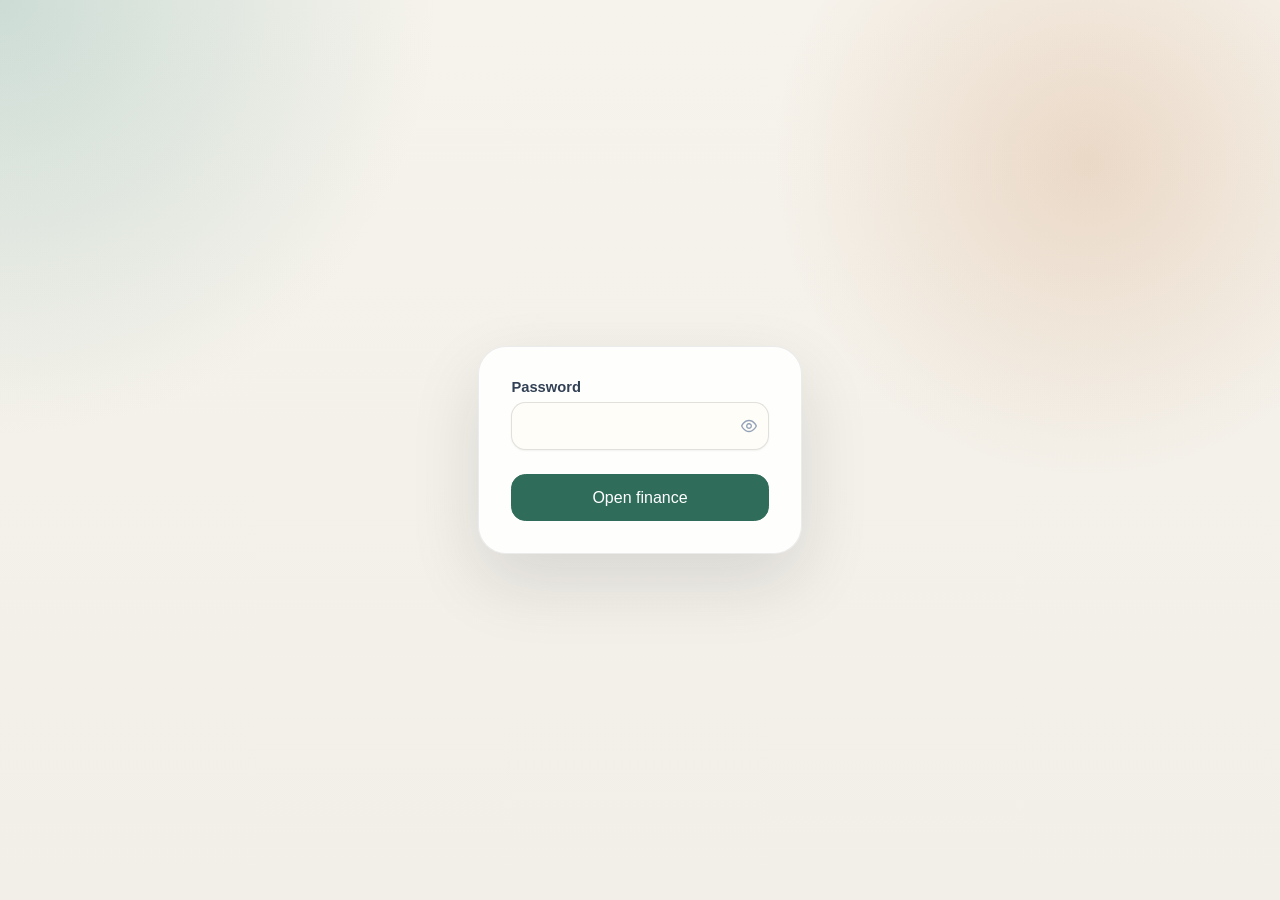
==== index.html @ 0d9e2307 "release" ====
<!doctype html>
<html lang="en" data-beasties-container>
<head>
  <meta charset="utf-8">
  <title>Finance</title>
  <base href="/">
  <meta name="viewport" content="width=device-width, initial-scale=1">
  <link rel="icon" href="favicon.ico">
<style>:root{color-scheme:light;font-family:Aptos,Segoe UI Variable,Segoe UI,sans-serif;--bg-canvas:#f5f2eb;--bg-wash:#ece6dc;--bg-elevated:rgba(255, 252, 247, .86);--bg-solid:#fffdf8;--bg-muted:#f1eadf;--text-strong:#1f241f;--text-base:#3c463f;--text-soft:#6f7a72;--text-faint:#8f9992;--border-strong:rgba(44, 55, 47, .14);--border-soft:rgba(44, 55, 47, .08);--accent:#2f6c59;--accent-strong:#214e40;--accent-soft:rgba(47, 108, 89, .12);--danger:#af3d4c;--danger-soft:rgba(175, 61, 76, .12);--ring:rgba(47, 108, 89, .16);--shadow-soft:0 22px 50px rgba(55, 44, 24, .08);--shadow-strong:0 28px 90px rgba(37, 31, 22, .12);--radius-xl:1.75rem;--radius-lg:1.15rem;--radius-md:.9rem}html,body{min-height:100%}body{margin:0;min-height:100vh;color:var(--text-base);background:radial-gradient(circle at top left,rgba(201,184,145,.18),transparent 24%),radial-gradient(circle at bottom right,rgba(47,108,89,.12),transparent 22%),linear-gradient(180deg,var(--bg-canvas) 0%,var(--bg-wash) 100%)}*{box-sizing:border-box}</style><link rel="stylesheet" href="styles-TOED4B3Y.css" media="print" onload="this.media='all'"><noscript><link rel="stylesheet" href="styles-TOED4B3Y.css"></noscript></head>
<body>
  <app-root></app-root>
<link rel="modulepreload" href="chunk-WWT2C634.js"><link rel="modulepreload" href="chunk-IEHF5M4D.js"><link rel="modulepreload" href="chunk-OAQCL6FN.js"><script src="polyfills-5CFQRCPP.js" type="module"></script><script src="main-EYY6ZAGY.js" type="module"></script></body>
</html>
---- styles-TOED4B3Y.css ----
@font-face{font-family:primeicons;font-display:block;src:url("./media/primeicons-RSSEDYLY.eot");src:url("./media/primeicons-RSSEDYLY.eot?#iefix") format("embedded-opentype"),url("./media/primeicons-4GST5W3O.woff2") format("woff2"),url("./media/primeicons-P53SE5CV.woff") format("woff"),url("./media/primeicons-GEFHGEHP.ttf") format("truetype"),url("./media/primeicons-DHQU4SEP.svg?#primeicons") format("svg");font-weight:400;font-style:normal}.pi{font-family:primeicons;speak:none;font-style:normal;font-weight:400;font-variant:normal;text-transform:none;line-height:1;display:inline-block;-webkit-font-smoothing:antialiased;-moz-osx-font-smoothing:grayscale}.pi:before{--webkit-backface-visibility:hidden;backface-visibility:hidden}.pi-fw{width:1.28571429em;text-align:center}.pi-spin{animation:fa-spin 2s infinite linear}@media(prefers-reduced-motion:reduce){.pi-spin{animation-delay:-1ms;animation-duration:1ms;animation-iteration-count:1;transition-delay:0s;transition-duration:0s}}@keyframes fa-spin{0%{transform:rotate(0)}to{transform:rotate(359deg)}}.pi-folder-plus:before{content:"\ea05"}.pi-receipt:before{content:"\ea06"}.pi-asterisk:before{content:"\ea07"}.pi-face-smile:before{content:"\ea08"}.pi-pinterest:before{content:"\ea09"}.pi-expand:before{content:"\ea0a"}.pi-pen-to-square:before{content:"\ea0b"}.pi-wave-pulse:before{content:"\ea0c"}.pi-turkish-lira:before{content:"\ea0d"}.pi-spinner-dotted:before{content:"\ea0e"}.pi-crown:before{content:"\ea0f"}.pi-pause-circle:before{content:"\ea10"}.pi-warehouse:before{content:"\ea11"}.pi-objects-column:before{content:"\ea12"}.pi-clipboard:before{content:"\ea13"}.pi-play-circle:before{content:"\ea14"}.pi-venus:before{content:"\ea15"}.pi-cart-minus:before{content:"\ea16"}.pi-file-plus:before{content:"\ea17"}.pi-microchip:before{content:"\ea18"}.pi-twitch:before{content:"\ea19"}.pi-building-columns:before{content:"\ea1a"}.pi-file-check:before{content:"\ea1b"}.pi-microchip-ai:before{content:"\ea1c"}.pi-trophy:before{content:"\ea1d"}.pi-barcode:before{content:"\ea1e"}.pi-file-arrow-up:before{content:"\ea1f"}.pi-mars:before{content:"\ea20"}.pi-tiktok:before{content:"\ea21"}.pi-arrow-up-right-and-arrow-down-left-from-center:before{content:"\ea22"}.pi-ethereum:before{content:"\ea23"}.pi-list-check:before{content:"\ea24"}.pi-thumbtack:before{content:"\ea25"}.pi-arrow-down-left-and-arrow-up-right-to-center:before{content:"\ea26"}.pi-equals:before{content:"\ea27"}.pi-lightbulb:before{content:"\ea28"}.pi-star-half:before{content:"\ea29"}.pi-address-book:before{content:"\ea2a"}.pi-chart-scatter:before{content:"\ea2b"}.pi-indian-rupee:before{content:"\ea2c"}.pi-star-half-fill:before{content:"\ea2d"}.pi-cart-arrow-down:before{content:"\ea2e"}.pi-calendar-clock:before{content:"\ea2f"}.pi-sort-up-fill:before{content:"\ea30"}.pi-sparkles:before{content:"\ea31"}.pi-bullseye:before{content:"\ea32"}.pi-sort-down-fill:before{content:"\ea33"}.pi-graduation-cap:before{content:"\ea34"}.pi-hammer:before{content:"\ea35"}.pi-bell-slash:before{content:"\ea36"}.pi-gauge:before{content:"\ea37"}.pi-shop:before{content:"\ea38"}.pi-headphones:before{content:"\ea39"}.pi-eraser:before{content:"\ea04"}.pi-stopwatch:before{content:"\ea01"}.pi-verified:before{content:"\ea02"}.pi-delete-left:before{content:"\ea03"}.pi-hourglass:before{content:"\e9fe"}.pi-truck:before{content:"\ea00"}.pi-wrench:before{content:"\e9ff"}.pi-microphone:before{content:"\e9fa"}.pi-megaphone:before{content:"\e9fb"}.pi-arrow-right-arrow-left:before{content:"\e9fc"}.pi-bitcoin:before{content:"\e9fd"}.pi-file-edit:before{content:"\e9f6"}.pi-language:before{content:"\e9f7"}.pi-file-export:before{content:"\e9f8"}.pi-file-import:before{content:"\e9f9"}.pi-file-word:before{content:"\e9f1"}.pi-gift:before{content:"\e9f2"}.pi-cart-plus:before{content:"\e9f3"}.pi-thumbs-down-fill:before{content:"\e9f4"}.pi-thumbs-up-fill:before{content:"\e9f5"}.pi-arrows-alt:before{content:"\e9f0"}.pi-calculator:before{content:"\e9ef"}.pi-sort-alt-slash:before{content:"\e9ee"}.pi-arrows-h:before{content:"\e9ec"}.pi-arrows-v:before{content:"\e9ed"}.pi-pound:before{content:"\e9eb"}.pi-prime:before{content:"\e9ea"}.pi-chart-pie:before{content:"\e9e9"}.pi-reddit:before{content:"\e9e8"}.pi-code:before{content:"\e9e7"}.pi-sync:before{content:"\e9e6"}.pi-shopping-bag:before{content:"\e9e5"}.pi-server:before{content:"\e9e4"}.pi-database:before{content:"\e9e3"}.pi-hashtag:before{content:"\e9e2"}.pi-bookmark-fill:before{content:"\e9df"}.pi-filter-fill:before{content:"\e9e0"}.pi-heart-fill:before{content:"\e9e1"}.pi-flag-fill:before{content:"\e9de"}.pi-circle:before{content:"\e9dc"}.pi-circle-fill:before{content:"\e9dd"}.pi-bolt:before{content:"\e9db"}.pi-history:before{content:"\e9da"}.pi-box:before{content:"\e9d9"}.pi-at:before{content:"\e9d8"}.pi-arrow-up-right:before{content:"\e9d4"}.pi-arrow-up-left:before{content:"\e9d5"}.pi-arrow-down-left:before{content:"\e9d6"}.pi-arrow-down-right:before{content:"\e9d7"}.pi-telegram:before{content:"\e9d3"}.pi-stop-circle:before{content:"\e9d2"}.pi-stop:before{content:"\e9d1"}.pi-whatsapp:before{content:"\e9d0"}.pi-building:before{content:"\e9cf"}.pi-qrcode:before{content:"\e9ce"}.pi-car:before{content:"\e9cd"}.pi-instagram:before{content:"\e9cc"}.pi-linkedin:before{content:"\e9cb"}.pi-send:before{content:"\e9ca"}.pi-slack:before{content:"\e9c9"}.pi-sun:before{content:"\e9c8"}.pi-moon:before{content:"\e9c7"}.pi-vimeo:before{content:"\e9c6"}.pi-youtube:before{content:"\e9c5"}.pi-flag:before{content:"\e9c4"}.pi-wallet:before{content:"\e9c3"}.pi-map:before{content:"\e9c2"}.pi-link:before{content:"\e9c1"}.pi-credit-card:before{content:"\e9bf"}.pi-discord:before{content:"\e9c0"}.pi-percentage:before{content:"\e9be"}.pi-euro:before{content:"\e9bd"}.pi-book:before{content:"\e9ba"}.pi-shield:before{content:"\e9b9"}.pi-paypal:before{content:"\e9bb"}.pi-amazon:before{content:"\e9bc"}.pi-phone:before{content:"\e9b8"}.pi-filter-slash:before{content:"\e9b7"}.pi-facebook:before{content:"\e9b4"}.pi-github:before{content:"\e9b5"}.pi-twitter:before{content:"\e9b6"}.pi-step-backward-alt:before{content:"\e9ac"}.pi-step-forward-alt:before{content:"\e9ad"}.pi-forward:before{content:"\e9ae"}.pi-backward:before{content:"\e9af"}.pi-fast-backward:before{content:"\e9b0"}.pi-fast-forward:before{content:"\e9b1"}.pi-pause:before{content:"\e9b2"}.pi-play:before{content:"\e9b3"}.pi-compass:before{content:"\e9ab"}.pi-id-card:before{content:"\e9aa"}.pi-ticket:before{content:"\e9a9"}.pi-file-o:before{content:"\e9a8"}.pi-reply:before{content:"\e9a7"}.pi-directions-alt:before{content:"\e9a5"}.pi-directions:before{content:"\e9a6"}.pi-thumbs-up:before{content:"\e9a3"}.pi-thumbs-down:before{content:"\e9a4"}.pi-sort-numeric-down-alt:before{content:"\e996"}.pi-sort-numeric-up-alt:before{content:"\e997"}.pi-sort-alpha-down-alt:before{content:"\e998"}.pi-sort-alpha-up-alt:before{content:"\e999"}.pi-sort-numeric-down:before{content:"\e99a"}.pi-sort-numeric-up:before{content:"\e99b"}.pi-sort-alpha-down:before{content:"\e99c"}.pi-sort-alpha-up:before{content:"\e99d"}.pi-sort-alt:before{content:"\e99e"}.pi-sort-amount-up:before{content:"\e99f"}.pi-sort-amount-down:before{content:"\e9a0"}.pi-sort-amount-down-alt:before{content:"\e9a1"}.pi-sort-amount-up-alt:before{content:"\e9a2"}.pi-palette:before{content:"\e995"}.pi-undo:before{content:"\e994"}.pi-desktop:before{content:"\e993"}.pi-sliders-v:before{content:"\e991"}.pi-sliders-h:before{content:"\e992"}.pi-search-plus:before{content:"\e98f"}.pi-search-minus:before{content:"\e990"}.pi-file-excel:before{content:"\e98e"}.pi-file-pdf:before{content:"\e98d"}.pi-check-square:before{content:"\e98c"}.pi-chart-line:before{content:"\e98b"}.pi-user-edit:before{content:"\e98a"}.pi-exclamation-circle:before{content:"\e989"}.pi-android:before{content:"\e985"}.pi-google:before{content:"\e986"}.pi-apple:before{content:"\e987"}.pi-microsoft:before{content:"\e988"}.pi-heart:before{content:"\e984"}.pi-mobile:before{content:"\e982"}.pi-tablet:before{content:"\e983"}.pi-key:before{content:"\e981"}.pi-shopping-cart:before{content:"\e980"}.pi-comments:before{content:"\e97e"}.pi-comment:before{content:"\e97f"}.pi-briefcase:before{content:"\e97d"}.pi-bell:before{content:"\e97c"}.pi-paperclip:before{content:"\e97b"}.pi-share-alt:before{content:"\e97a"}.pi-envelope:before{content:"\e979"}.pi-volume-down:before{content:"\e976"}.pi-volume-up:before{content:"\e977"}.pi-volume-off:before{content:"\e978"}.pi-eject:before{content:"\e975"}.pi-money-bill:before{content:"\e974"}.pi-images:before{content:"\e973"}.pi-image:before{content:"\e972"}.pi-sign-in:before{content:"\e970"}.pi-sign-out:before{content:"\e971"}.pi-wifi:before{content:"\e96f"}.pi-sitemap:before{content:"\e96e"}.pi-chart-bar:before{content:"\e96d"}.pi-camera:before{content:"\e96c"}.pi-dollar:before{content:"\e96b"}.pi-lock-open:before{content:"\e96a"}.pi-table:before{content:"\e969"}.pi-map-marker:before{content:"\e968"}.pi-list:before{content:"\e967"}.pi-eye-slash:before{content:"\e965"}.pi-eye:before{content:"\e966"}.pi-folder-open:before{content:"\e964"}.pi-folder:before{content:"\e963"}.pi-video:before{content:"\e962"}.pi-inbox:before{content:"\e961"}.pi-lock:before{content:"\e95f"}.pi-unlock:before{content:"\e960"}.pi-tags:before{content:"\e95d"}.pi-tag:before{content:"\e95e"}.pi-power-off:before{content:"\e95c"}.pi-save:before{content:"\e95b"}.pi-question-circle:before{content:"\e959"}.pi-question:before{content:"\e95a"}.pi-copy:before{content:"\e957"}.pi-file:before{content:"\e958"}.pi-clone:before{content:"\e955"}.pi-calendar-times:before{content:"\e952"}.pi-calendar-minus:before{content:"\e953"}.pi-calendar-plus:before{content:"\e954"}.pi-ellipsis-v:before{content:"\e950"}.pi-ellipsis-h:before{content:"\e951"}.pi-bookmark:before{content:"\e94e"}.pi-globe:before{content:"\e94f"}.pi-replay:before{content:"\e94d"}.pi-filter:before{content:"\e94c"}.pi-print:before{content:"\e94b"}.pi-align-right:before{content:"\e946"}.pi-align-left:before{content:"\e947"}.pi-align-center:before{content:"\e948"}.pi-align-justify:before{content:"\e949"}.pi-cog:before{content:"\e94a"}.pi-cloud-download:before{content:"\e943"}.pi-cloud-upload:before{content:"\e944"}.pi-cloud:before{content:"\e945"}.pi-pencil:before{content:"\e942"}.pi-users:before{content:"\e941"}.pi-clock:before{content:"\e940"}.pi-user-minus:before{content:"\e93e"}.pi-user-plus:before{content:"\e93f"}.pi-trash:before{content:"\e93d"}.pi-external-link:before{content:"\e93c"}.pi-window-maximize:before{content:"\e93b"}.pi-window-minimize:before{content:"\e93a"}.pi-refresh:before{content:"\e938"}.pi-user:before{content:"\e939"}.pi-exclamation-triangle:before{content:"\e922"}.pi-calendar:before{content:"\e927"}.pi-chevron-circle-left:before{content:"\e928"}.pi-chevron-circle-down:before{content:"\e929"}.pi-chevron-circle-right:before{content:"\e92a"}.pi-chevron-circle-up:before{content:"\e92b"}.pi-angle-double-down:before{content:"\e92c"}.pi-angle-double-left:before{content:"\e92d"}.pi-angle-double-right:before{content:"\e92e"}.pi-angle-double-up:before{content:"\e92f"}.pi-angle-down:before{content:"\e930"}.pi-angle-left:before{content:"\e931"}.pi-angle-right:before{content:"\e932"}.pi-angle-up:before{content:"\e933"}.pi-upload:before{content:"\e934"}.pi-download:before{content:"\e956"}.pi-ban:before{content:"\e935"}.pi-star-fill:before{content:"\e936"}.pi-star:before{content:"\e937"}.pi-chevron-left:before{content:"\e900"}.pi-chevron-right:before{content:"\e901"}.pi-chevron-down:before{content:"\e902"}.pi-chevron-up:before{content:"\e903"}.pi-caret-left:before{content:"\e904"}.pi-caret-right:before{content:"\e905"}.pi-caret-down:before{content:"\e906"}.pi-caret-up:before{content:"\e907"}.pi-search:before{content:"\e908"}.pi-check:before{content:"\e909"}.pi-check-circle:before{content:"\e90a"}.pi-times:before{content:"\e90b"}.pi-times-circle:before{content:"\e90c"}.pi-plus:before{content:"\e90d"}.pi-plus-circle:before{content:"\e90e"}.pi-minus:before{content:"\e90f"}.pi-minus-circle:before{content:"\e910"}.pi-circle-on:before{content:"\e911"}.pi-circle-off:before{content:"\e912"}.pi-sort-down:before{content:"\e913"}.pi-sort-up:before{content:"\e914"}.pi-sort:before{content:"\e915"}.pi-step-backward:before{content:"\e916"}.pi-step-forward:before{content:"\e917"}.pi-th-large:before{content:"\e918"}.pi-arrow-down:before{content:"\e919"}.pi-arrow-left:before{content:"\e91a"}.pi-arrow-right:before{content:"\e91b"}.pi-arrow-up:before{content:"\e91c"}.pi-bars:before{content:"\e91d"}.pi-arrow-circle-down:before{content:"\e91e"}.pi-arrow-circle-left:before{content:"\e91f"}.pi-arrow-circle-right:before{content:"\e920"}.pi-arrow-circle-up:before{content:"\e921"}.pi-info:before{content:"\e923"}.pi-info-circle:before{content:"\e924"}.pi-home:before{content:"\e925"}.pi-spinner:before{content:"\e926"}:root{color-scheme:light;font-family:Aptos,Segoe UI Variable,Segoe UI,sans-serif;--bg-canvas: #f5f2eb;--bg-wash: #ece6dc;--bg-elevated: rgba(255, 252, 247, .86);--bg-solid: #fffdf8;--bg-muted: #f1eadf;--text-strong: #1f241f;--text-base: #3c463f;--text-soft: #6f7a72;--text-faint: #8f9992;--border-strong: rgba(44, 55, 47, .14);--border-soft: rgba(44, 55, 47, .08);--accent: #2f6c59;--accent-strong: #214e40;--accent-soft: rgba(47, 108, 89, .12);--danger: #af3d4c;--danger-soft: rgba(175, 61, 76, .12);--ring: rgba(47, 108, 89, .16);--shadow-soft: 0 22px 50px rgba(55, 44, 24, .08);--shadow-strong: 0 28px 90px rgba(37, 31, 22, .12);--radius-xl: 1.75rem;--radius-lg: 1.15rem;--radius-md: .9rem}.app-dark{color-scheme:dark;--bg-canvas: #121712;--bg-wash: #171d18;--bg-elevated: rgba(25, 31, 27, .82);--bg-solid: #1a201c;--bg-muted: #202823;--text-strong: #f2f0ea;--text-base: #d4d8d1;--text-soft: #9ea8a0;--text-faint: #7f887f;--border-strong: rgba(214, 220, 212, .14);--border-soft: rgba(214, 220, 212, .08);--accent: #84c7af;--accent-strong: #b9e6d4;--accent-soft: rgba(132, 199, 175, .14);--danger: #ff8e9e;--danger-soft: rgba(255, 142, 158, .12);--ring: rgba(132, 199, 175, .18);--shadow-soft: 0 26px 60px rgba(0, 0, 0, .28);--shadow-strong: 0 32px 100px rgba(0, 0, 0, .36)}html,body{min-height:100%}body{margin:0;min-height:100vh;color:var(--text-base);background:radial-gradient(circle at top left,rgba(201,184,145,.18),transparent 24%),radial-gradient(circle at bottom right,rgba(47,108,89,.12),transparent 22%),linear-gradient(180deg,var(--bg-canvas) 0%,var(--bg-wash) 100%)}*{box-sizing:border-box}button,input,textarea,select{font:inherit}::selection{background:var(--accent-soft)}.ui-page{display:grid;grid-template-columns:minmax(0,1fr);gap:1.5rem}.ui-panel,.ui-surface,.surface-card{min-width:0;border:1px solid var(--border-soft);border-radius:var(--radius-xl);background:var(--bg-elevated);box-shadow:var(--shadow-soft);backdrop-filter:blur(22px)}.ui-panel,.surface-card{overflow:hidden}.ui-header{display:grid;gap:1.5rem;padding:1.5rem}.ui-header__main{display:grid;grid-template-columns:minmax(0,1fr);min-width:0;gap:.75rem}.ui-title{margin:0;color:var(--text-strong);font-size:clamp(1.8rem,2.8vw,2.4rem);line-height:1.08;letter-spacing:-.04em;text-wrap:balance}.ui-copy{margin:0;max-width:48rem;color:var(--text-soft);line-height:1.65}.ui-toolbar,.ui-filter-grid,.page-grid,.ui-metrics,.ui-insight-grid,.form-grid,.dialog-header{display:grid;grid-template-columns:minmax(0,1fr);min-width:0;gap:1rem}.ui-toolbar--split,.ui-filter-grid--two,.ui-filter-grid--wide{grid-template-columns:1fr}.ui-page>*,.ui-header>*,.ui-toolbar>*,.ui-filter-grid>*{min-width:0}.ui-loading{display:grid;min-height:15rem;place-items:center}.ui-empty,.empty-state{display:grid;min-height:15rem;place-items:center;padding:2rem;text-align:center}.ui-empty__title,.empty-state h3{margin:0;color:var(--text-strong);font-size:1.1rem;font-weight:650}.ui-empty__copy,.empty-state p{margin:.65rem 0 0;max-width:32rem;color:var(--text-soft);line-height:1.6}.ui-panel-header{display:grid;gap:.55rem;padding:1.5rem 1.5rem 0}.ui-chart-frame{min-height:20rem;padding:.5rem 1rem 1rem}.ui-table,.table-wrap{width:100%;max-width:100%;overflow-x:auto;overflow-y:hidden;overscroll-behavior-x:contain}.ui-table-note{display:grid;gap:.25rem}.ui-table-note__title{color:var(--text-strong);font-weight:600}.ui-table-note__meta{color:var(--text-soft);font-size:.94rem;line-height:1.55}.ui-table-color{display:inline-flex;align-items:center;gap:.6rem}.ui-table-color__swatch{width:.85rem;height:.85rem;border-radius:999px;border:1px solid var(--border-strong)}.ui-actions,.dialog-actions{display:flex;flex-wrap:nowrap;justify-content:flex-end;gap:.5rem}.ui-actions{display:inline-flex;width:max-content;align-items:center}.ui-actions>.p-button,.ui-actions>button.p-button,.dialog-actions>.p-button,.dialog-actions>button.p-button{flex:0 0 auto}.ui-number{color:var(--text-strong);font-weight:650}.form-grid,.ui-form{display:grid;gap:1rem}.field-label,.ui-field{display:grid;gap:.5rem}.field-label,.field-checkbox{color:var(--text-soft);font-size:.92rem;font-weight:600}.field-checkbox,.ui-toggle{display:inline-flex;align-items:center;gap:.75rem}.field-span-2,.ui-field--wide{grid-column:1/-1}.field-error,.ui-field__error{color:var(--danger);font-size:.84rem;font-weight:600}.field-help,.ui-field__help,.dialog-subtitle,.dialog-message{color:var(--text-soft);line-height:1.65}.ui-field__label{color:var(--text-soft);font-size:.92rem;font-weight:600}.dialog-title{margin:0;color:var(--text-strong);font-size:1.35rem;font-weight:650;letter-spacing:-.03em}body .p-button{border-radius:var(--radius-md);font-weight:600;box-shadow:none}body .p-button:not(.p-button-icon-only){min-height:2.9rem;padding:.7rem 1rem}body .p-button.p-button-secondary.p-button-outlined{border-color:var(--border-strong);color:var(--text-base)}body .p-button:not(.p-button-text):not(.p-button-secondary):not(.p-button-danger){border-color:var(--accent);background:var(--accent)}body .p-button:not(.p-button-text):not(.p-button-secondary):not(.p-button-danger):hover{border-color:var(--accent-strong);background:var(--accent-strong)}body .p-button.p-button-danger{border-color:var(--danger);background:var(--danger)}body .p-inputtext,body .p-select,body .p-inputnumber,body .p-datepicker,body .p-iconfield,body textarea[ptextarea]{width:100%}body .p-inputtext,body .p-select,body .p-inputnumber-input,body .p-datepicker-input,body textarea[ptextarea]{min-height:3rem;border:1px solid var(--border-strong);border-radius:var(--radius-md);color:var(--text-strong);background:var(--bg-solid);padding:.78rem .95rem}body .p-iconfield .p-inputicon{color:var(--text-faint)}body .p-iconfield .p-inputtext{padding-left:2.7rem}body .p-select{align-items:center;padding-right:0}body .p-select .p-select-label{padding:0;padding-right:4.15rem;color:var(--text-strong)}body .p-select .p-select-label.p-placeholder{color:var(--text-faint)}body .p-select .p-select-clear-icon{right:2.75rem;color:var(--text-faint)}body .p-select .p-select-dropdown{width:2.75rem;justify-content:center;color:var(--text-faint)}body .p-inputnumber-input,body .p-datepicker-input{width:100%}body .p-datepicker{display:flex;align-items:stretch}body .p-datepicker .p-datepicker-input{border-top-right-radius:0;border-bottom-right-radius:0}body .p-datepicker .p-datepicker-trigger,body .p-datepicker .p-datepicker-dropdown{width:2.9rem;border:1px solid var(--border-strong);border-left:none;border-top-right-radius:var(--radius-md);border-bottom-right-radius:var(--radius-md);background:var(--bg-solid);color:var(--text-faint)}body textarea[ptextarea]{min-height:7.5rem;resize:vertical}body .p-select:not(.p-disabled).p-focus,body .p-inputtext:enabled:focus,body .p-inputnumber-input:enabled:focus,body .p-datepicker-input:enabled:focus,body textarea[ptextarea]:enabled:focus{outline:none;border-color:var(--accent);box-shadow:0 0 0 .28rem var(--ring)}body .p-checkbox .p-checkbox-box{border:1px solid var(--border-strong);border-radius:.45rem;background:var(--bg-solid)}body .p-checkbox.p-highlight .p-checkbox-box{border-color:var(--accent);background:var(--accent)}body .p-select-overlay,body .p-datepicker-panel,body .p-colorpicker-panel{border:1px solid var(--border-soft);border-radius:var(--radius-lg);background:var(--bg-solid);color:var(--text-base);box-shadow:var(--shadow-strong)}body .p-card,body .p-dialog,body .p-drawer,body .p-toast-message{color:var(--text-base)}body .p-card .p-card-body,body .p-card .p-card-content,body .p-dialog .p-dialog-content,body .p-dialog .p-dialog-header,body .p-dialog .p-dialog-footer,body .p-drawer .p-drawer-content,body .p-drawer .p-drawer-header{background:transparent;color:inherit}body .p-card .p-card-body{padding:0}body .p-card .p-card-content{padding:1.5rem}body .p-dialog,body .p-drawer{border-radius:var(--radius-xl);border:1px solid var(--border-soft);background:var(--bg-elevated);box-shadow:var(--shadow-strong);backdrop-filter:blur(22px)}body .p-dialog .p-dialog-header,body .p-drawer .p-drawer-header{padding:1.4rem 1.5rem .4rem}body .p-dialog .p-dialog-content,body .p-dialog .p-dialog-footer,body .p-drawer .p-drawer-content{padding:.75rem 1.5rem 1.5rem}body .p-dialog .p-dialog-header .p-dialog-close-button,body .p-dialog .p-dialog-header .p-dialog-header-icon,body .p-drawer .p-drawer-header .p-drawer-close-button{width:2.2rem;height:2.2rem;border-radius:999px;color:var(--text-faint)}body .p-chart{display:block;width:100%;max-width:100%}body .p-chart canvas{max-width:100%!important}body .p-table .p-datatable-table{width:max(100%,46rem)}body .p-table .p-datatable-wrapper{max-width:100%;overflow-x:auto;overflow-y:hidden}body .p-table .p-datatable-thead>tr>th{border-color:var(--border-soft);background:transparent;color:var(--text-faint);font-size:.72rem;font-weight:700;letter-spacing:.18em;text-transform:uppercase;padding:.9rem 1rem;white-space:nowrap}body .p-table .p-datatable-tbody>tr>td{border-color:var(--border-soft);background:transparent;color:var(--text-base);padding:.9rem 1rem;vertical-align:top}body .p-table .p-datatable-tbody>tr:hover>td{background:var(--bg-muted)}body .p-tag{border-radius:999px}body .p-colorpicker,body .p-colorpicker-preview{width:100%}body .p-colorpicker-preview{min-height:3rem;border:1px solid var(--border-strong);border-radius:var(--radius-md)}body .p-progressspinner svg{width:2.5rem;height:2.5rem}.col-name,.col-person{min-width:10.5rem}.col-description,.col-notes{min-width:12.5rem}.col-date,.col-type,.col-status,.col-currency,.col-phone,.col-icon,.col-color,.col-amount,.col-actions,.col-email{white-space:nowrap}.col-amount,.col-actions{text-align:right}.col-date,.col-type,.col-status{min-width:7rem}.col-currency{min-width:5.5rem}.col-phone{min-width:8rem}.col-email{min-width:11rem}.col-icon,.col-color,.col-amount{min-width:7rem}.col-actions{min-width:5.5rem;width:1%}@media(min-width:768px){.page-grid,.ui-metrics,.form-grid,.ui-form,.ui-filter-grid--two{grid-template-columns:repeat(2,minmax(0,1fr))}}@media(min-width:1024px){.ui-filter-grid--wide{grid-template-columns:minmax(0,1fr) 14rem}}@media(min-width:1280px){.ui-header,.ui-toolbar--split{grid-template-columns:minmax(0,1fr) auto;align-items:end}.page-grid,.ui-insight-grid{grid-template-columns:minmax(0,1.12fr) minmax(21rem,.88fr)}.ui-metrics{grid-template-columns:repeat(4,minmax(0,1fr))}}.app-dark .text-ink{color:var(--foreground)!important}.app-dark .text-slate-500,.app-dark .text-slate-600{color:var(--muted-foreground)!important}.app-dark .bg-white{background-color:var(--panel-solid)!important}.app-dark .border-slate-200{border-color:var(--border)!important}@media(min-width:768px){.dialog-actions>.p-button,.dialog-actions>button.p-button{flex:0 0 auto}}@media(max-width:767.98px){body .p-dialog{width:min(96vw,42rem)!important;margin:1rem}body .p-table .p-datatable-table,body .table-wrap .p-datatable-table{width:max(100%,38rem)}.page-grid{grid-template-columns:minmax(0,1fr)}}
---- styles-TOED4B3Y.css ----
@font-face{font-family:primeicons;font-display:block;src:url("./media/primeicons-RSSEDYLY.eot");src:url("./media/primeicons-RSSEDYLY.eot?#iefix") format("embedded-opentype"),url("./media/primeicons-4GST5W3O.woff2") format("woff2"),url("./media/primeicons-P53SE5CV.woff") format("woff"),url("./media/primeicons-GEFHGEHP.ttf") format("truetype"),url("./media/primeicons-DHQU4SEP.svg?#primeicons") format("svg");font-weight:400;font-style:normal}.pi{font-family:primeicons;speak:none;font-style:normal;font-weight:400;font-variant:normal;text-transform:none;line-height:1;display:inline-block;-webkit-font-smoothing:antialiased;-moz-osx-font-smoothing:grayscale}.pi:before{--webkit-backface-visibility:hidden;backface-visibility:hidden}.pi-fw{width:1.28571429em;text-align:center}.pi-spin{animation:fa-spin 2s infinite linear}@media(prefers-reduced-motion:reduce){.pi-spin{animation-delay:-1ms;animation-duration:1ms;animation-iteration-count:1;transition-delay:0s;transition-duration:0s}}@keyframes fa-spin{0%{transform:rotate(0)}to{transform:rotate(359deg)}}.pi-folder-plus:before{content:"\ea05"}.pi-receipt:before{content:"\ea06"}.pi-asterisk:before{content:"\ea07"}.pi-face-smile:before{content:"\ea08"}.pi-pinterest:before{content:"\ea09"}.pi-expand:before{content:"\ea0a"}.pi-pen-to-square:before{content:"\ea0b"}.pi-wave-pulse:before{content:"\ea0c"}.pi-turkish-lira:before{content:"\ea0d"}.pi-spinner-dotted:before{content:"\ea0e"}.pi-crown:before{content:"\ea0f"}.pi-pause-circle:before{content:"\ea10"}.pi-warehouse:before{content:"\ea11"}.pi-objects-column:before{content:"\ea12"}.pi-clipboard:before{content:"\ea13"}.pi-play-circle:before{content:"\ea14"}.pi-venus:before{content:"\ea15"}.pi-cart-minus:before{content:"\ea16"}.pi-file-plus:before{content:"\ea17"}.pi-microchip:before{content:"\ea18"}.pi-twitch:before{content:"\ea19"}.pi-building-columns:before{content:"\ea1a"}.pi-file-check:before{content:"\ea1b"}.pi-microchip-ai:before{content:"\ea1c"}.pi-trophy:before{content:"\ea1d"}.pi-barcode:before{content:"\ea1e"}.pi-file-arrow-up:before{content:"\ea1f"}.pi-mars:before{content:"\ea20"}.pi-tiktok:before{content:"\ea21"}.pi-arrow-up-right-and-arrow-down-left-from-center:before{content:"\ea22"}.pi-ethereum:before{content:"\ea23"}.pi-list-check:before{content:"\ea24"}.pi-thumbtack:before{content:"\ea25"}.pi-arrow-down-left-and-arrow-up-right-to-center:before{content:"\ea26"}.pi-equals:before{content:"\ea27"}.pi-lightbulb:before{content:"\ea28"}.pi-star-half:before{content:"\ea29"}.pi-address-book:before{content:"\ea2a"}.pi-chart-scatter:before{content:"\ea2b"}.pi-indian-rupee:before{content:"\ea2c"}.pi-star-half-fill:before{content:"\ea2d"}.pi-cart-arrow-down:before{content:"\ea2e"}.pi-calendar-clock:before{content:"\ea2f"}.pi-sort-up-fill:before{content:"\ea30"}.pi-sparkles:before{content:"\ea31"}.pi-bullseye:before{content:"\ea32"}.pi-sort-down-fill:before{content:"\ea33"}.pi-graduation-cap:before{content:"\ea34"}.pi-hammer:before{content:"\ea35"}.pi-bell-slash:before{content:"\ea36"}.pi-gauge:before{content:"\ea37"}.pi-shop:before{content:"\ea38"}.pi-headphones:before{content:"\ea39"}.pi-eraser:before{content:"\ea04"}.pi-stopwatch:before{content:"\ea01"}.pi-verified:before{content:"\ea02"}.pi-delete-left:before{content:"\ea03"}.pi-hourglass:before{content:"\e9fe"}.pi-truck:before{content:"\ea00"}.pi-wrench:before{content:"\e9ff"}.pi-microphone:before{content:"\e9fa"}.pi-megaphone:before{content:"\e9fb"}.pi-arrow-right-arrow-left:before{content:"\e9fc"}.pi-bitcoin:before{content:"\e9fd"}.pi-file-edit:before{content:"\e9f6"}.pi-language:before{content:"\e9f7"}.pi-file-export:before{content:"\e9f8"}.pi-file-import:before{content:"\e9f9"}.pi-file-word:before{content:"\e9f1"}.pi-gift:before{content:"\e9f2"}.pi-cart-plus:before{content:"\e9f3"}.pi-thumbs-down-fill:before{content:"\e9f4"}.pi-thumbs-up-fill:before{content:"\e9f5"}.pi-arrows-alt:before{content:"\e9f0"}.pi-calculator:before{content:"\e9ef"}.pi-sort-alt-slash:before{content:"\e9ee"}.pi-arrows-h:before{content:"\e9ec"}.pi-arrows-v:before{content:"\e9ed"}.pi-pound:before{content:"\e9eb"}.pi-prime:before{content:"\e9ea"}.pi-chart-pie:before{content:"\e9e9"}.pi-reddit:before{content:"\e9e8"}.pi-code:before{content:"\e9e7"}.pi-sync:before{content:"\e9e6"}.pi-shopping-bag:before{content:"\e9e5"}.pi-server:before{content:"\e9e4"}.pi-database:before{content:"\e9e3"}.pi-hashtag:before{content:"\e9e2"}.pi-bookmark-fill:before{content:"\e9df"}.pi-filter-fill:before{content:"\e9e0"}.pi-heart-fill:before{content:"\e9e1"}.pi-flag-fill:before{content:"\e9de"}.pi-circle:before{content:"\e9dc"}.pi-circle-fill:before{content:"\e9dd"}.pi-bolt:before{content:"\e9db"}.pi-history:before{content:"\e9da"}.pi-box:before{content:"\e9d9"}.pi-at:before{content:"\e9d8"}.pi-arrow-up-right:before{content:"\e9d4"}.pi-arrow-up-left:before{content:"\e9d5"}.pi-arrow-down-left:before{content:"\e9d6"}.pi-arrow-down-right:before{content:"\e9d7"}.pi-telegram:before{content:"\e9d3"}.pi-stop-circle:before{content:"\e9d2"}.pi-stop:before{content:"\e9d1"}.pi-whatsapp:before{content:"\e9d0"}.pi-building:before{content:"\e9cf"}.pi-qrcode:before{content:"\e9ce"}.pi-car:before{content:"\e9cd"}.pi-instagram:before{content:"\e9cc"}.pi-linkedin:before{content:"\e9cb"}.pi-send:before{content:"\e9ca"}.pi-slack:before{content:"\e9c9"}.pi-sun:before{content:"\e9c8"}.pi-moon:before{content:"\e9c7"}.pi-vimeo:before{content:"\e9c6"}.pi-youtube:before{content:"\e9c5"}.pi-flag:before{content:"\e9c4"}.pi-wallet:before{content:"\e9c3"}.pi-map:before{content:"\e9c2"}.pi-link:before{content:"\e9c1"}.pi-credit-card:before{content:"\e9bf"}.pi-discord:before{content:"\e9c0"}.pi-percentage:before{content:"\e9be"}.pi-euro:before{content:"\e9bd"}.pi-book:before{content:"\e9ba"}.pi-shield:before{content:"\e9b9"}.pi-paypal:before{content:"\e9bb"}.pi-amazon:before{content:"\e9bc"}.pi-phone:before{content:"\e9b8"}.pi-filter-slash:before{content:"\e9b7"}.pi-facebook:before{content:"\e9b4"}.pi-github:before{content:"\e9b5"}.pi-twitter:before{content:"\e9b6"}.pi-step-backward-alt:before{content:"\e9ac"}.pi-step-forward-alt:before{content:"\e9ad"}.pi-forward:before{content:"\e9ae"}.pi-backward:before{content:"\e9af"}.pi-fast-backward:before{content:"\e9b0"}.pi-fast-forward:before{content:"\e9b1"}.pi-pause:before{content:"\e9b2"}.pi-play:before{content:"\e9b3"}.pi-compass:before{content:"\e9ab"}.pi-id-card:before{content:"\e9aa"}.pi-ticket:before{content:"\e9a9"}.pi-file-o:before{content:"\e9a8"}.pi-reply:before{content:"\e9a7"}.pi-directions-alt:before{content:"\e9a5"}.pi-directions:before{content:"\e9a6"}.pi-thumbs-up:before{content:"\e9a3"}.pi-thumbs-down:before{content:"\e9a4"}.pi-sort-numeric-down-alt:before{content:"\e996"}.pi-sort-numeric-up-alt:before{content:"\e997"}.pi-sort-alpha-down-alt:before{content:"\e998"}.pi-sort-alpha-up-alt:before{content:"\e999"}.pi-sort-numeric-down:before{content:"\e99a"}.pi-sort-numeric-up:before{content:"\e99b"}.pi-sort-alpha-down:before{content:"\e99c"}.pi-sort-alpha-up:before{content:"\e99d"}.pi-sort-alt:before{content:"\e99e"}.pi-sort-amount-up:before{content:"\e99f"}.pi-sort-amount-down:before{content:"\e9a0"}.pi-sort-amount-down-alt:before{content:"\e9a1"}.pi-sort-amount-up-alt:before{content:"\e9a2"}.pi-palette:before{content:"\e995"}.pi-undo:before{content:"\e994"}.pi-desktop:before{content:"\e993"}.pi-sliders-v:before{content:"\e991"}.pi-sliders-h:before{content:"\e992"}.pi-search-plus:before{content:"\e98f"}.pi-search-minus:before{content:"\e990"}.pi-file-excel:before{content:"\e98e"}.pi-file-pdf:before{content:"\e98d"}.pi-check-square:before{content:"\e98c"}.pi-chart-line:before{content:"\e98b"}.pi-user-edit:before{content:"\e98a"}.pi-exclamation-circle:before{content:"\e989"}.pi-android:before{content:"\e985"}.pi-google:before{content:"\e986"}.pi-apple:before{content:"\e987"}.pi-microsoft:before{content:"\e988"}.pi-heart:before{content:"\e984"}.pi-mobile:before{content:"\e982"}.pi-tablet:before{content:"\e983"}.pi-key:before{content:"\e981"}.pi-shopping-cart:before{content:"\e980"}.pi-comments:before{content:"\e97e"}.pi-comment:before{content:"\e97f"}.pi-briefcase:before{content:"\e97d"}.pi-bell:before{content:"\e97c"}.pi-paperclip:before{content:"\e97b"}.pi-share-alt:before{content:"\e97a"}.pi-envelope:before{content:"\e979"}.pi-volume-down:before{content:"\e976"}.pi-volume-up:before{content:"\e977"}.pi-volume-off:before{content:"\e978"}.pi-eject:before{content:"\e975"}.pi-money-bill:before{content:"\e974"}.pi-images:before{content:"\e973"}.pi-image:before{content:"\e972"}.pi-sign-in:before{content:"\e970"}.pi-sign-out:before{content:"\e971"}.pi-wifi:before{content:"\e96f"}.pi-sitemap:before{content:"\e96e"}.pi-chart-bar:before{content:"\e96d"}.pi-camera:before{content:"\e96c"}.pi-dollar:before{content:"\e96b"}.pi-lock-open:before{content:"\e96a"}.pi-table:before{content:"\e969"}.pi-map-marker:before{content:"\e968"}.pi-list:before{content:"\e967"}.pi-eye-slash:before{content:"\e965"}.pi-eye:before{content:"\e966"}.pi-folder-open:before{content:"\e964"}.pi-folder:before{content:"\e963"}.pi-video:before{content:"\e962"}.pi-inbox:before{content:"\e961"}.pi-lock:before{content:"\e95f"}.pi-unlock:before{content:"\e960"}.pi-tags:before{content:"\e95d"}.pi-tag:before{content:"\e95e"}.pi-power-off:before{content:"\e95c"}.pi-save:before{content:"\e95b"}.pi-question-circle:before{content:"\e959"}.pi-question:before{content:"\e95a"}.pi-copy:before{content:"\e957"}.pi-file:before{content:"\e958"}.pi-clone:before{content:"\e955"}.pi-calendar-times:before{content:"\e952"}.pi-calendar-minus:before{content:"\e953"}.pi-calendar-plus:before{content:"\e954"}.pi-ellipsis-v:before{content:"\e950"}.pi-ellipsis-h:before{content:"\e951"}.pi-bookmark:before{content:"\e94e"}.pi-globe:before{content:"\e94f"}.pi-replay:before{content:"\e94d"}.pi-filter:before{content:"\e94c"}.pi-print:before{content:"\e94b"}.pi-align-right:before{content:"\e946"}.pi-align-left:before{content:"\e947"}.pi-align-center:before{content:"\e948"}.pi-align-justify:before{content:"\e949"}.pi-cog:before{content:"\e94a"}.pi-cloud-download:before{content:"\e943"}.pi-cloud-upload:before{content:"\e944"}.pi-cloud:before{content:"\e945"}.pi-pencil:before{content:"\e942"}.pi-users:before{content:"\e941"}.pi-clock:before{content:"\e940"}.pi-user-minus:before{content:"\e93e"}.pi-user-plus:before{content:"\e93f"}.pi-trash:before{content:"\e93d"}.pi-external-link:before{content:"\e93c"}.pi-window-maximize:before{content:"\e93b"}.pi-window-minimize:before{content:"\e93a"}.pi-refresh:before{content:"\e938"}.pi-user:before{content:"\e939"}.pi-exclamation-triangle:before{content:"\e922"}.pi-calendar:before{content:"\e927"}.pi-chevron-circle-left:before{content:"\e928"}.pi-chevron-circle-down:before{content:"\e929"}.pi-chevron-circle-right:before{content:"\e92a"}.pi-chevron-circle-up:before{content:"\e92b"}.pi-angle-double-down:before{content:"\e92c"}.pi-angle-double-left:before{content:"\e92d"}.pi-angle-double-right:before{content:"\e92e"}.pi-angle-double-up:before{content:"\e92f"}.pi-angle-down:before{content:"\e930"}.pi-angle-left:before{content:"\e931"}.pi-angle-right:before{content:"\e932"}.pi-angle-up:before{content:"\e933"}.pi-upload:before{content:"\e934"}.pi-download:before{content:"\e956"}.pi-ban:before{content:"\e935"}.pi-star-fill:before{content:"\e936"}.pi-star:before{content:"\e937"}.pi-chevron-left:before{content:"\e900"}.pi-chevron-right:before{content:"\e901"}.pi-chevron-down:before{content:"\e902"}.pi-chevron-up:before{content:"\e903"}.pi-caret-left:before{content:"\e904"}.pi-caret-right:before{content:"\e905"}.pi-caret-down:before{content:"\e906"}.pi-caret-up:before{content:"\e907"}.pi-search:before{content:"\e908"}.pi-check:before{content:"\e909"}.pi-check-circle:before{content:"\e90a"}.pi-times:before{content:"\e90b"}.pi-times-circle:before{content:"\e90c"}.pi-plus:before{content:"\e90d"}.pi-plus-circle:before{content:"\e90e"}.pi-minus:before{content:"\e90f"}.pi-minus-circle:before{content:"\e910"}.pi-circle-on:before{content:"\e911"}.pi-circle-off:before{content:"\e912"}.pi-sort-down:before{content:"\e913"}.pi-sort-up:before{content:"\e914"}.pi-sort:before{content:"\e915"}.pi-step-backward:before{content:"\e916"}.pi-step-forward:before{content:"\e917"}.pi-th-large:before{content:"\e918"}.pi-arrow-down:before{content:"\e919"}.pi-arrow-left:before{content:"\e91a"}.pi-arrow-right:before{content:"\e91b"}.pi-arrow-up:before{content:"\e91c"}.pi-bars:before{content:"\e91d"}.pi-arrow-circle-down:before{content:"\e91e"}.pi-arrow-circle-left:before{content:"\e91f"}.pi-arrow-circle-right:before{content:"\e920"}.pi-arrow-circle-up:before{content:"\e921"}.pi-info:before{content:"\e923"}.pi-info-circle:before{content:"\e924"}.pi-home:before{content:"\e925"}.pi-spinner:before{content:"\e926"}:root{color-scheme:light;font-family:Aptos,Segoe UI Variable,Segoe UI,sans-serif;--bg-canvas: #f5f2eb;--bg-wash: #ece6dc;--bg-elevated: rgba(255, 252, 247, .86);--bg-solid: #fffdf8;--bg-muted: #f1eadf;--text-strong: #1f241f;--text-base: #3c463f;--text-soft: #6f7a72;--text-faint: #8f9992;--border-strong: rgba(44, 55, 47, .14);--border-soft: rgba(44, 55, 47, .08);--accent: #2f6c59;--accent-strong: #214e40;--accent-soft: rgba(47, 108, 89, .12);--danger: #af3d4c;--danger-soft: rgba(175, 61, 76, .12);--ring: rgba(47, 108, 89, .16);--shadow-soft: 0 22px 50px rgba(55, 44, 24, .08);--shadow-strong: 0 28px 90px rgba(37, 31, 22, .12);--radius-xl: 1.75rem;--radius-lg: 1.15rem;--radius-md: .9rem}.app-dark{color-scheme:dark;--bg-canvas: #121712;--bg-wash: #171d18;--bg-elevated: rgba(25, 31, 27, .82);--bg-solid: #1a201c;--bg-muted: #202823;--text-strong: #f2f0ea;--text-base: #d4d8d1;--text-soft: #9ea8a0;--text-faint: #7f887f;--border-strong: rgba(214, 220, 212, .14);--border-soft: rgba(214, 220, 212, .08);--accent: #84c7af;--accent-strong: #b9e6d4;--accent-soft: rgba(132, 199, 175, .14);--danger: #ff8e9e;--danger-soft: rgba(255, 142, 158, .12);--ring: rgba(132, 199, 175, .18);--shadow-soft: 0 26px 60px rgba(0, 0, 0, .28);--shadow-strong: 0 32px 100px rgba(0, 0, 0, .36)}html,body{min-height:100%}body{margin:0;min-height:100vh;color:var(--text-base);background:radial-gradient(circle at top left,rgba(201,184,145,.18),transparent 24%),radial-gradient(circle at bottom right,rgba(47,108,89,.12),transparent 22%),linear-gradient(180deg,var(--bg-canvas) 0%,var(--bg-wash) 100%)}*{box-sizing:border-box}button,input,textarea,select{font:inherit}::selection{background:var(--accent-soft)}.ui-page{display:grid;grid-template-columns:minmax(0,1fr);gap:1.5rem}.ui-panel,.ui-surface,.surface-card{min-width:0;border:1px solid var(--border-soft);border-radius:var(--radius-xl);background:var(--bg-elevated);box-shadow:var(--shadow-soft);backdrop-filter:blur(22px)}.ui-panel,.surface-card{overflow:hidden}.ui-header{display:grid;gap:1.5rem;padding:1.5rem}.ui-header__main{display:grid;grid-template-columns:minmax(0,1fr);min-width:0;gap:.75rem}.ui-title{margin:0;color:var(--text-strong);font-size:clamp(1.8rem,2.8vw,2.4rem);line-height:1.08;letter-spacing:-.04em;text-wrap:balance}.ui-copy{margin:0;max-width:48rem;color:var(--text-soft);line-height:1.65}.ui-toolbar,.ui-filter-grid,.page-grid,.ui-metrics,.ui-insight-grid,.form-grid,.dialog-header{display:grid;grid-template-columns:minmax(0,1fr);min-width:0;gap:1rem}.ui-toolbar--split,.ui-filter-grid--two,.ui-filter-grid--wide{grid-template-columns:1fr}.ui-page>*,.ui-header>*,.ui-toolbar>*,.ui-filter-grid>*{min-width:0}.ui-loading{display:grid;min-height:15rem;place-items:center}.ui-empty,.empty-state{display:grid;min-height:15rem;place-items:center;padding:2rem;text-align:center}.ui-empty__title,.empty-state h3{margin:0;color:var(--text-strong);font-size:1.1rem;font-weight:650}.ui-empty__copy,.empty-state p{margin:.65rem 0 0;max-width:32rem;color:var(--text-soft);line-height:1.6}.ui-panel-header{display:grid;gap:.55rem;padding:1.5rem 1.5rem 0}.ui-chart-frame{min-height:20rem;padding:.5rem 1rem 1rem}.ui-table,.table-wrap{width:100%;max-width:100%;overflow-x:auto;overflow-y:hidden;overscroll-behavior-x:contain}.ui-table-note{display:grid;gap:.25rem}.ui-table-note__title{color:var(--text-strong);font-weight:600}.ui-table-note__meta{color:var(--text-soft);font-size:.94rem;line-height:1.55}.ui-table-color{display:inline-flex;align-items:center;gap:.6rem}.ui-table-color__swatch{width:.85rem;height:.85rem;border-radius:999px;border:1px solid var(--border-strong)}.ui-actions,.dialog-actions{display:flex;flex-wrap:nowrap;justify-content:flex-end;gap:.5rem}.ui-actions{display:inline-flex;width:max-content;align-items:center}.ui-actions>.p-button,.ui-actions>button.p-button,.dialog-actions>.p-button,.dialog-actions>button.p-button{flex:0 0 auto}.ui-number{color:var(--text-strong);font-weight:650}.form-grid,.ui-form{display:grid;gap:1rem}.field-label,.ui-field{display:grid;gap:.5rem}.field-label,.field-checkbox{color:var(--text-soft);font-size:.92rem;font-weight:600}.field-checkbox,.ui-toggle{display:inline-flex;align-items:center;gap:.75rem}.field-span-2,.ui-field--wide{grid-column:1/-1}.field-error,.ui-field__error{color:var(--danger);font-size:.84rem;font-weight:600}.field-help,.ui-field__help,.dialog-subtitle,.dialog-message{color:var(--text-soft);line-height:1.65}.ui-field__label{color:var(--text-soft);font-size:.92rem;font-weight:600}.dialog-title{margin:0;color:var(--text-strong);font-size:1.35rem;font-weight:650;letter-spacing:-.03em}body .p-button{border-radius:var(--radius-md);font-weight:600;box-shadow:none}body .p-button:not(.p-button-icon-only){min-height:2.9rem;padding:.7rem 1rem}body .p-button.p-button-secondary.p-button-outlined{border-color:var(--border-strong);color:var(--text-base)}body .p-button:not(.p-button-text):not(.p-button-secondary):not(.p-button-danger){border-color:var(--accent);background:var(--accent)}body .p-button:not(.p-button-text):not(.p-button-secondary):not(.p-button-danger):hover{border-color:var(--accent-strong);background:var(--accent-strong)}body .p-button.p-button-danger{border-color:var(--danger);background:var(--danger)}body .p-inputtext,body .p-select,body .p-inputnumber,body .p-datepicker,body .p-iconfield,body textarea[ptextarea]{width:100%}body .p-inputtext,body .p-select,body .p-inputnumber-input,body .p-datepicker-input,body textarea[ptextarea]{min-height:3rem;border:1px solid var(--border-strong);border-radius:var(--radius-md);color:var(--text-strong);background:var(--bg-solid);padding:.78rem .95rem}body .p-iconfield .p-inputicon{color:var(--text-faint)}body .p-iconfield .p-inputtext{padding-left:2.7rem}body .p-select{align-items:center;padding-right:0}body .p-select .p-select-label{padding:0;padding-right:4.15rem;color:var(--text-strong)}body .p-select .p-select-label.p-placeholder{color:var(--text-faint)}body .p-select .p-select-clear-icon{right:2.75rem;color:var(--text-faint)}body .p-select .p-select-dropdown{width:2.75rem;justify-content:center;color:var(--text-faint)}body .p-inputnumber-input,body .p-datepicker-input{width:100%}body .p-datepicker{display:flex;align-items:stretch}body .p-datepicker .p-datepicker-input{border-top-right-radius:0;border-bottom-right-radius:0}body .p-datepicker .p-datepicker-trigger,body .p-datepicker .p-datepicker-dropdown{width:2.9rem;border:1px solid var(--border-strong);border-left:none;border-top-right-radius:var(--radius-md);border-bottom-right-radius:var(--radius-md);background:var(--bg-solid);color:var(--text-faint)}body textarea[ptextarea]{min-height:7.5rem;resize:vertical}body .p-select:not(.p-disabled).p-focus,body .p-inputtext:enabled:focus,body .p-inputnumber-input:enabled:focus,body .p-datepicker-input:enabled:focus,body textarea[ptextarea]:enabled:focus{outline:none;border-color:var(--accent);box-shadow:0 0 0 .28rem var(--ring)}body .p-checkbox .p-checkbox-box{border:1px solid var(--border-strong);border-radius:.45rem;background:var(--bg-solid)}body .p-checkbox.p-highlight .p-checkbox-box{border-color:var(--accent);background:var(--accent)}body .p-select-overlay,body .p-datepicker-panel,body .p-colorpicker-panel{border:1px solid var(--border-soft);border-radius:var(--radius-lg);background:var(--bg-solid);color:var(--text-base);box-shadow:var(--shadow-strong)}body .p-card,body .p-dialog,body .p-drawer,body .p-toast-message{color:var(--text-base)}body .p-card .p-card-body,body .p-card .p-card-content,body .p-dialog .p-dialog-content,body .p-dialog .p-dialog-header,body .p-dialog .p-dialog-footer,body .p-drawer .p-drawer-content,body .p-drawer .p-drawer-header{background:transparent;color:inherit}body .p-card .p-card-body{padding:0}body .p-card .p-card-content{padding:1.5rem}body .p-dialog,body .p-drawer{border-radius:var(--radius-xl);border:1px solid var(--border-soft);background:var(--bg-elevated);box-shadow:var(--shadow-strong);backdrop-filter:blur(22px)}body .p-dialog .p-dialog-header,body .p-drawer .p-drawer-header{padding:1.4rem 1.5rem .4rem}body .p-dialog .p-dialog-content,body .p-dialog .p-dialog-footer,body .p-drawer .p-drawer-content{padding:.75rem 1.5rem 1.5rem}body .p-dialog .p-dialog-header .p-dialog-close-button,body .p-dialog .p-dialog-header .p-dialog-header-icon,body .p-drawer .p-drawer-header .p-drawer-close-button{width:2.2rem;height:2.2rem;border-radius:999px;color:var(--text-faint)}body .p-chart{display:block;width:100%;max-width:100%}body .p-chart canvas{max-width:100%!important}body .p-table .p-datatable-table{width:max(100%,46rem)}body .p-table .p-datatable-wrapper{max-width:100%;overflow-x:auto;overflow-y:hidden}body .p-table .p-datatable-thead>tr>th{border-color:var(--border-soft);background:transparent;color:var(--text-faint);font-size:.72rem;font-weight:700;letter-spacing:.18em;text-transform:uppercase;padding:.9rem 1rem;white-space:nowrap}body .p-table .p-datatable-tbody>tr>td{border-color:var(--border-soft);background:transparent;color:var(--text-base);padding:.9rem 1rem;vertical-align:top}body .p-table .p-datatable-tbody>tr:hover>td{background:var(--bg-muted)}body .p-tag{border-radius:999px}body .p-colorpicker,body .p-colorpicker-preview{width:100%}body .p-colorpicker-preview{min-height:3rem;border:1px solid var(--border-strong);border-radius:var(--radius-md)}body .p-progressspinner svg{width:2.5rem;height:2.5rem}.col-name,.col-person{min-width:10.5rem}.col-description,.col-notes{min-width:12.5rem}.col-date,.col-type,.col-status,.col-currency,.col-phone,.col-icon,.col-color,.col-amount,.col-actions,.col-email{white-space:nowrap}.col-amount,.col-actions{text-align:right}.col-date,.col-type,.col-status{min-width:7rem}.col-currency{min-width:5.5rem}.col-phone{min-width:8rem}.col-email{min-width:11rem}.col-icon,.col-color,.col-amount{min-width:7rem}.col-actions{min-width:5.5rem;width:1%}@media(min-width:768px){.page-grid,.ui-metrics,.form-grid,.ui-form,.ui-filter-grid--two{grid-template-columns:repeat(2,minmax(0,1fr))}}@media(min-width:1024px){.ui-filter-grid--wide{grid-template-columns:minmax(0,1fr) 14rem}}@media(min-width:1280px){.ui-header,.ui-toolbar--split{grid-template-columns:minmax(0,1fr) auto;align-items:end}.page-grid,.ui-insight-grid{grid-template-columns:minmax(0,1.12fr) minmax(21rem,.88fr)}.ui-metrics{grid-template-columns:repeat(4,minmax(0,1fr))}}.app-dark .text-ink{color:var(--foreground)!important}.app-dark .text-slate-500,.app-dark .text-slate-600{color:var(--muted-foreground)!important}.app-dark .bg-white{background-color:var(--panel-solid)!important}.app-dark .border-slate-200{border-color:var(--border)!important}@media(min-width:768px){.dialog-actions>.p-button,.dialog-actions>button.p-button{flex:0 0 auto}}@media(max-width:767.98px){body .p-dialog{width:min(96vw,42rem)!important;margin:1rem}body .p-table .p-datatable-table,body .table-wrap .p-datatable-table{width:max(100%,38rem)}.page-grid{grid-template-columns:minmax(0,1fr)}}
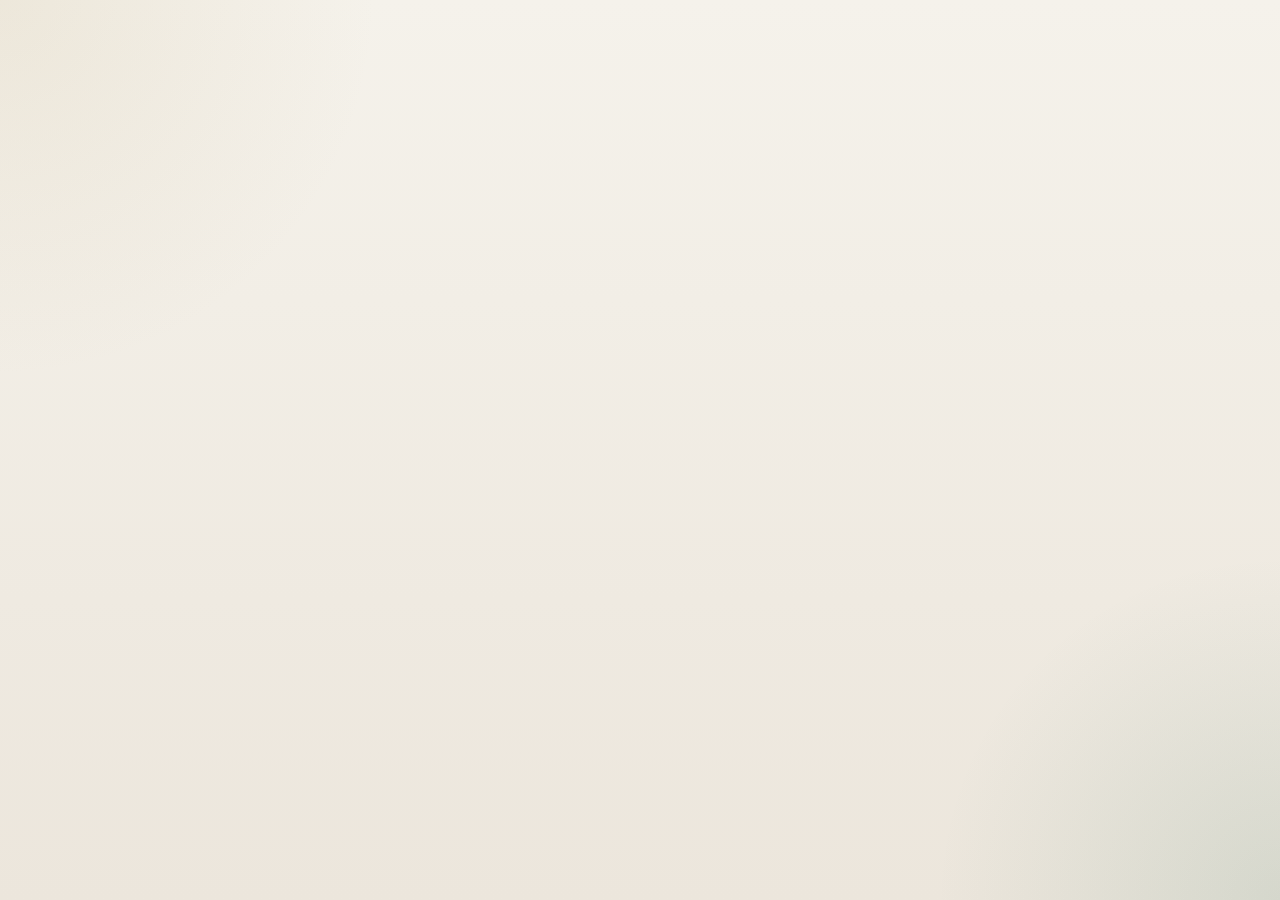
==== commit e840f576: "release" ====
--- a/index.html
+++ b/index.html
@@ -3,7 +3,7 @@
 <head>
   <meta charset="utf-8">
   <title>Finance</title>
-  <base href="/">
+  <base href="https://karamkaram17.github.io/finance/">
   <meta name="viewport" content="width=device-width, initial-scale=1">
   <link rel="icon" href="favicon.ico">
 <style>:root{color-scheme:light;font-family:Aptos,Segoe UI Variable,Segoe UI,sans-serif;--bg-canvas:#f5f2eb;--bg-wash:#ece6dc;--bg-elevated:rgba(255, 252, 247, .86);--bg-solid:#fffdf8;--bg-muted:#f1eadf;--text-strong:#1f241f;--text-base:#3c463f;--text-soft:#6f7a72;--text-faint:#8f9992;--border-strong:rgba(44, 55, 47, .14);--border-soft:rgba(44, 55, 47, .08);--accent:#2f6c59;--accent-strong:#214e40;--accent-soft:rgba(47, 108, 89, .12);--danger:#af3d4c;--danger-soft:rgba(175, 61, 76, .12);--ring:rgba(47, 108, 89, .16);--shadow-soft:0 22px 50px rgba(55, 44, 24, .08);--shadow-strong:0 28px 90px rgba(37, 31, 22, .12);--radius-xl:1.75rem;--radius-lg:1.15rem;--radius-md:.9rem}html,body{min-height:100%}body{margin:0;min-height:100vh;color:var(--text-base);background:radial-gradient(circle at top left,rgba(201,184,145,.18),transparent 24%),radial-gradient(circle at bottom right,rgba(47,108,89,.12),transparent 22%),linear-gradient(180deg,var(--bg-canvas) 0%,var(--bg-wash) 100%)}*{box-sizing:border-box}</style><link rel="stylesheet" href="styles-TOED4B3Y.css" media="print" onload="this.media='all'"><noscript><link rel="stylesheet" href="styles-TOED4B3Y.css"></noscript></head>
